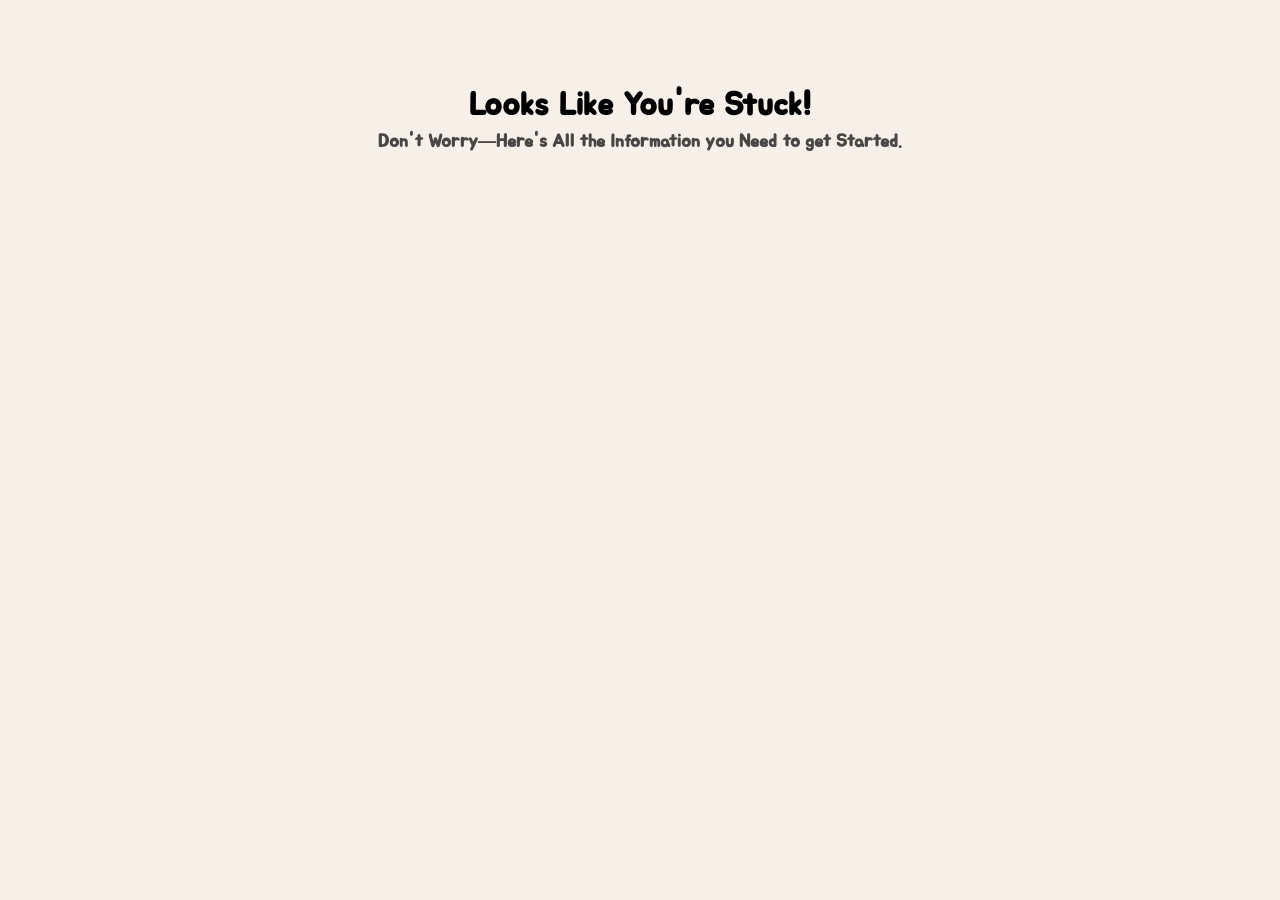
==== info.html @ cf258499 "added reset button script, worked on css, found images to use, and created an info page" ====
<!DOCTYPE html>
<html lang="en">
    <head>
        <meta charset="UTF-8">
        <meta name="viewport" content="width=device-width, initial-scale=1.0">
        <title>Info Page</title>
        <link rel="stylesheet" href="styles.css">
        <link rel="icon" type="image/x-icon" href="cutie.png">
        <link rel="preconnect" href="https://fonts.googleapis.com">
        <link rel="preconnect" href="https://fonts.gstatic.com" crossorigin>
        <link href="https://fonts.googleapis.com/css2?family=Jua&family=Sour+Gummy:ital,wght@0,100..900;1,100..900&display=swap" rel="stylesheet">
    </head>
    <body>
        <h1 class="title">Looks Like You're Stuck!</h1>
        <h2 class="subtitle">Don't Worry—Here's All the Information you Need to get Started.</h2> <!-- or "We Got You!" -->
    </body>
</html>
---- styles.css ----
body {
    background-color: #f7f0e9;
    text-align: center;
    font-family: 'Jua', sans-serif;
}

.title {
    margin-top: 100px;
    line-height: 10px;
}

.subtitle {
    opacity: 0.7;
    font-size: 18px;
    margin-bottom: 20px;
}

#calendarContainer {
    display: flex;
    justify-content: center;
}

#calendarDiv {
    background-color: rgb(255, 255, 255);
    border-radius: 10px 10px 20px 20px;
    margin: auto;
    align-content: center;
    text-align: center;
}

#calendarHeading {
    display: flex;
    justify-content: space-between;
    border-radius: 10px 10px 0px 0px;
    border-top: 2px solid black;
    border-left: 2px solid black;
    border-right: 2px solid black;
    padding: 0px 20px;
    font-size: 20px;
    background-color: #e4d1bf;
    line-height: 0px;
}

#habitTitle {
    font-size: 20px;
    font-family: "Jua", sans-serif;
    color: black;
    cursor: pointer;
    transition: color 0.3s ease;
}

#habitTitle:hover {
    color: #786150;
}

#calendarContent {
    padding: 20px;
    border: 2px solid black;
}

.days {
    display: flex;
}

.day {
    width: 30px;
    margin: 3px;
    padding: 10px;
    font-size: 15px;
    text-align: center;
    border-radius: 20px;
    color: black;
    transition: color 0.3s ease;
}

.day:hover {
    cursor: pointer;
    color: #786150;
}

.day:hover:empty {
    cursor: default;
}

#resetButton {
    margin-top: 20px;
    padding: 10px 20px;
    font-size: 16px;
    font-family: "Jua", sans-serif;
    background-color: #e4d1bf;
    border-radius: 20px;
    border: none;
    cursor: pointer;
    transition: background-color 0.3s ease, color 0.3s ease
}

#resetButton:hover {
    background-color: #786150;
    color: #f7f0e9;
}

#infoLeader {
    margin-top: 20px;
    font-size: 14px;
    opacity: 0.7;
}

#infoLink {
    color: #786150;
    text-decoration: none;
    transition: color 0.3s ease;
}
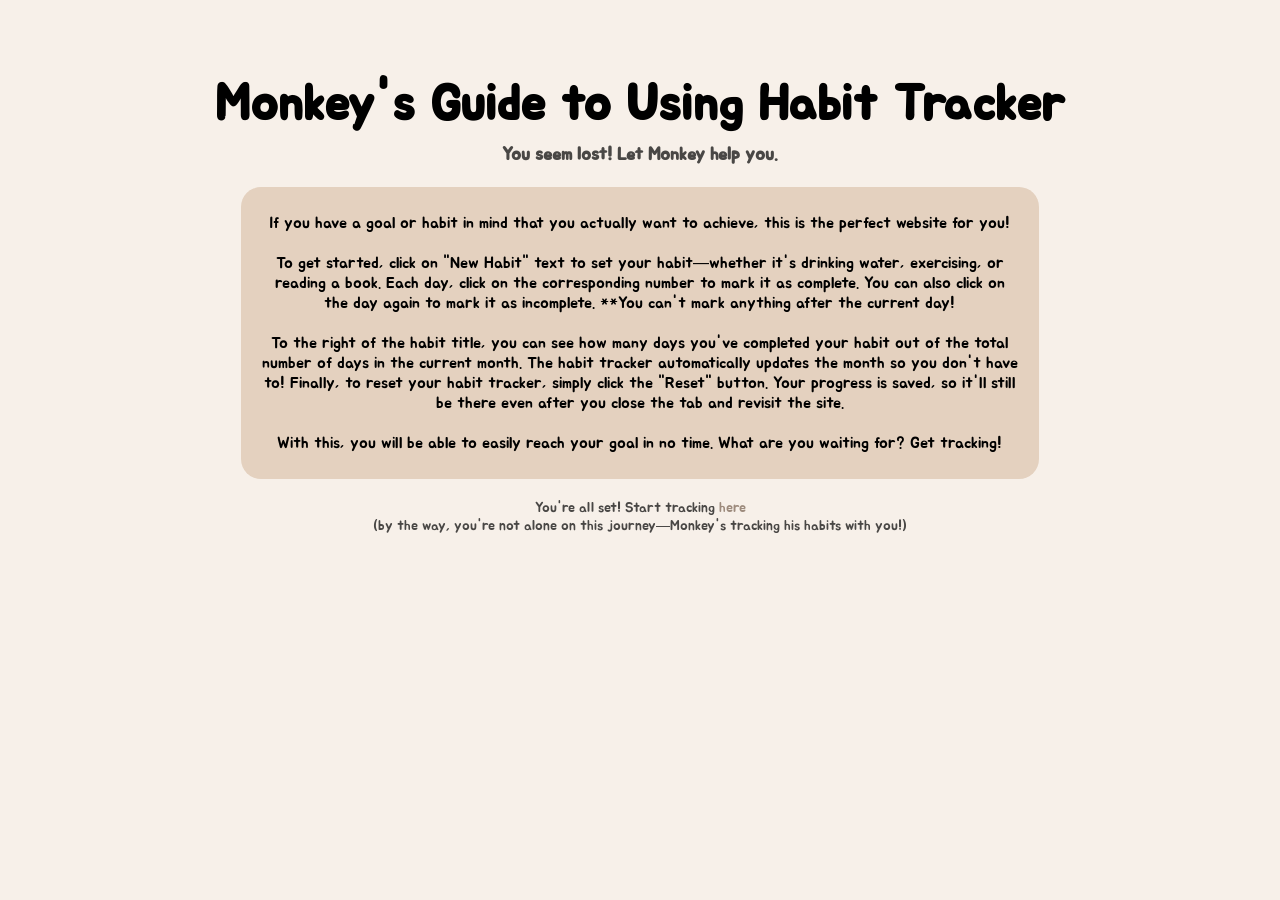
==== commit ef039f15: "changed theme to monkey (changed css), updated readme, and finished info.html for the most part/for " ====
--- a/info.html
+++ b/info.html
@@ -3,15 +3,36 @@
     <head>
         <meta charset="UTF-8">
         <meta name="viewport" content="width=device-width, initial-scale=1.0">
-        <title>Info Page</title>
+        <title>Monkey's Info Page</title>
         <link rel="stylesheet" href="styles.css">
-        <link rel="icon" type="image/x-icon" href="cutie.png">
+        <link rel="icon" type="image/x-icon" href="/assets/monkey-icon.png">
         <link rel="preconnect" href="https://fonts.googleapis.com">
         <link rel="preconnect" href="https://fonts.gstatic.com" crossorigin>
         <link href="https://fonts.googleapis.com/css2?family=Jua&family=Sour+Gummy:ital,wght@0,100..900;1,100..900&display=swap" rel="stylesheet">
     </head>
     <body>
-        <h1 class="title">Looks Like You're Stuck!</h1>
-        <h2 class="subtitle">Don't Worry—Here's All the Information you Need to get Started.</h2> <!-- or "We Got You!" -->
+        <h1 class="title">Monkey's Guide to Using Habit Tracker</h1>
+        <h2 class="subtitle">You seem lost! Let Monkey help you.</h2>
+        <div id="infoContainer">
+            <div id="infoDiv">
+                <p class="infoText">If you have a goal or habit in mind that you actually want to achieve, this is the perfect website for you!
+                    <br><br>
+                    To get started, click on "New Habit" text to set your habit—whether it's drinking water, exercising, or reading a book.
+                    Each day, click on the corresponding number to mark it as complete. You can also click on the day again to mark it as incomplete. **You can't mark anything after the current day!
+                    <br><br>
+                    To the right of the habit title, you can see how many days you've completed your habit out of the total number of days in the current month.
+                    The habit tracker automatically updates the month so you don't have to!
+                    Finally, to reset your habit tracker, simply click the "Reset" button.
+                    Your progress is saved, so it'll still be there even after you close the tab and revisit the site.
+                    <br><br>
+                    With this, you will be able to easily reach your goal in no time. What are you waiting for? Get tracking!
+                </p>
+            </div>
+        </div>
+        <p class="smallText">You're all set! Start tracking <a class="smallTextLink" href="index.html">here</a>
+            <br>
+            (by the way, you're not alone on this journey—Monkey's tracking his habits with you!)
+        </p>
+        <!-- monkey in background doing a sport, reading a book, and drinking water so he's tracking with them -->
     </body>
 </html>
--- a/styles.css
+++ b/styles.css
@@ -7,6 +7,7 @@
 .title {
     margin-top: 100px;
     line-height: 10px;
+    font-size: 50px;
 }
 
 .subtitle {
@@ -99,14 +100,29 @@
     color: #f7f0e9;
 }
 
-#infoLeader {
+.smallText {
     margin-top: 20px;
     font-size: 14px;
     opacity: 0.7;
 }
 
-#infoLink {
+.smallTextLink {
     color: #786150;
     text-decoration: none;
     transition: color 0.3s ease;
+}
+
+#infoContainer {
+    display: flex;
+    justify-content: center;
+}
+
+#infoDiv {
+    background-color: #e4d1bf;
+    border-radius: 20px;
+    border: none;
+    padding: 10px 20px;
+    width: 60%;
+    margin: auto;
+    align-items: center;
 }
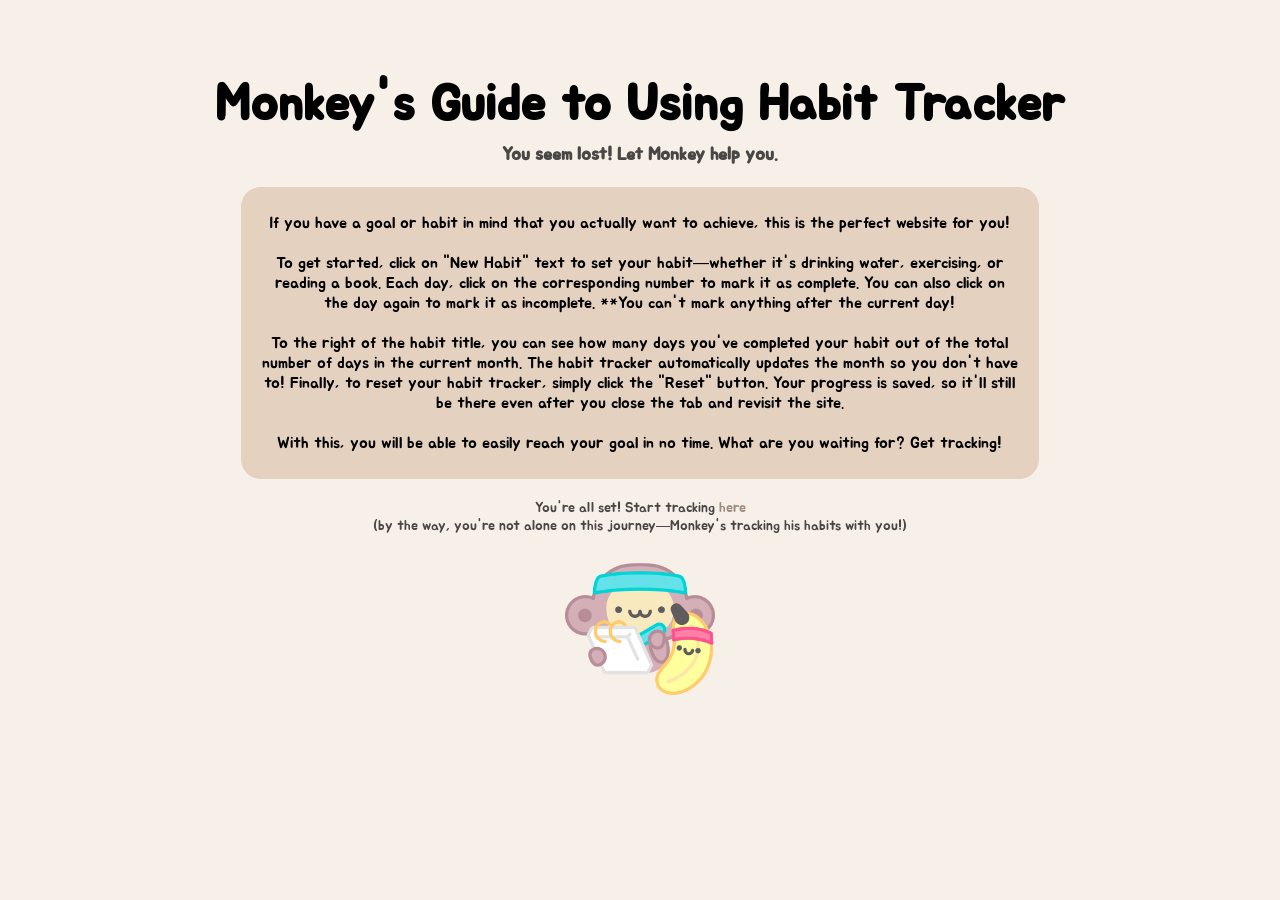
==== commit 04a7705c: "finished info page and some css" ====
--- a/info.html
+++ b/info.html
@@ -33,6 +33,6 @@
             <br>
             (by the way, you're not alone on this journey—Monkey's tracking his habits with you!)
         </p>
-        <!-- monkey in background doing a sport, reading a book, and drinking water so he's tracking with them -->
+        <img id="monkeyTracking" src="/assets/monkey-tracking.png">
     </body>
 </html>
--- a/styles.css
+++ b/styles.css
@@ -125,4 +125,98 @@
     width: 60%;
     margin: auto;
     align-items: center;
+}
+
+.overlay {
+    display: flex;
+    align-items: center;
+    justify-content: center;
+    position: fixed;
+    inset: 0;
+    background: rgba(0, 0, 0, 0.45);
+    opacity: 0;
+    pointer-events: none;
+    transition: opacity 0.2s ease;
+}
+
+.overlay.open {
+    opacity: 1;
+    pointer-events: all;
+}
+
+.modal {
+    display: flex;
+    flex-direction: column;
+    padding: 20px;
+    width: 320px;
+    gap: 15px;
+    background: white;
+    border-radius: 12px;
+}
+
+.modalTitle {
+    font-size: 18px;
+    margin-bottom: 8px;
+}
+
+.modalButtons {
+    display: flex;
+    justify-content: center;
+    gap: 10px;
+    margin-top: 8px;
+}
+
+#modalCancel {
+    padding: 10px 20px;
+    font-size: 14px;
+    font-family: "Jua", sans-serif;
+    background-color: #e4d1bf;
+    border-radius: 20px;
+    border: none;
+    cursor: pointer;
+    transition: background-color 0.3 ease, color 0.3 ease;
+}
+
+#modalCancel:hover {
+    background-color: #786150;
+    color: #f7f0e9;
+}
+
+#modalSave {
+    padding: 10px 20px;
+    font-size: 14px;
+    font-family: "Jua", sans-serif;
+    background-color: #e4d1bf;
+    border-radius: 20px;
+    border: none;
+    cursor: pointer;
+    transition: background-color 0.3 ease, color 0.3 ease;
+}
+
+#modalSave:hover {
+    background-color: #786150;
+    color: #f7f0e9;
+}
+
+#habitInput {
+    padding: 10px;
+    font-size: 14px;
+    border: 1px solid #ccc;
+    border-radius: 5px;
+}
+
+#monkeyTracking {
+    margin-top: 5px;
+    height: 150px;
+    width: auto;
+    animation: bobbing 2s ease-in-out infinite;
+}
+
+@keyframes bobbing {
+    0%, 100% {
+        transform: translateY(0);
+    }
+    50% {
+        transform: translateY(-8px);
+    }
 }
